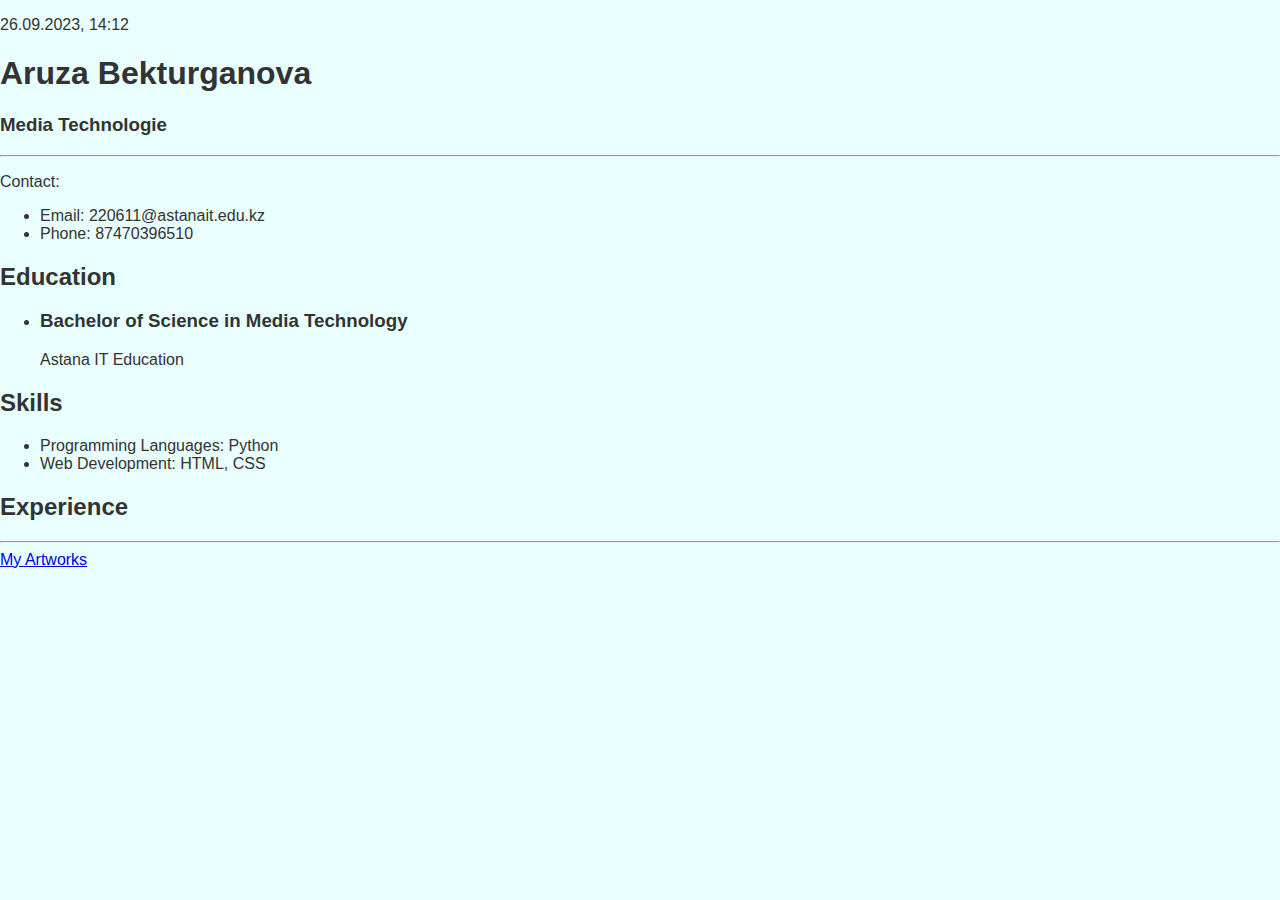
==== finale.html @ 59f4afa9 "upload" ====
<!DOCTYPE html>
<head>
    <link rel="stylesheet" href="style.css">
    <style>
        table, th, td {
          border:1px solid black;
        }
        </style>
    </head>
<body>
<p>26.09.2023, 14:12</p>
<h1>Aruza Bekturganova</h1>
<h3>Media Technologie</h3>
<hr>
<p>Contact:</p>
<ul>
    <li>Email: 220611@astanait.edu.kz</li>
    <li>Phone: 87470396510</li>
  </ul>
<h2>Education</h2>
<ul>
    <li><h3>Bachelor of Science in Media Technology</h3></li>
    <p>Astana IT Education</p>
  </ul>
<h2>Skills</h2>
<ul>
    <li>Programming Languages: Python</li>
    <li>Web Development: HTML, CSS</li>
  </ul>
<h2>Experience</h2>

<hr>
<a href="https://web.telegram.org/k/#@pinksoftbear">My Artworks</a>
</body>
---- style.css ----
body {
    background-color: #e9fffe;
    color: #333;
    font-family: Arial, sans-serif;
    margin: 0;
    padding: 0;
    }
    /* Styling for the header section */
    header {
    background-color: #4CAF50;
    color: #fff;
    padding: 20px;
    }
    header h1 {
    margin: 0;
    }
    header h3 {
    margin-top: 0;
    }
    header a {
    color: #fff;
    text-decoration: none;
    }
    /* Styling for the main content section */
    main {
    padding: 20px;
    }
    main h2 {
    margin-top: 30px;
    }
    main ul {
    margin-top: 0;
    margin-bottom: 20px;
    }
    main li {
    margin-bottom: 5px;
    }
    
    main table {
    width: 100%;
    border-collapse: collapse;
    margin-bottom: 20px;
    }
    main td {
    vertical-align: top;
    padding: 5px;
    border: 1px solid #ccc;
    }
    main td:first-child {
    width: 30%;
    }
    main td:last-child {
    width: 70%;
    }
    /* Styling for the contact form */
    form {
    margin-top: 30px;
    }
    form label {
    display: block;
    margin-bottom: 10px;
    }
    form input[type="text"],
    form input[type="email"],
    form textarea {
    width: 100%;
    padding: 5px;
    margin-bottom: 10px;
    border-radius: 3px;
    border: 1px solid #ccc;
    }
    form textarea {
    height: 100px;
    }
    form input[type="submit"] {
    background-color: #4CAF50;
    color: #fff;
    border: none;
    border-radius: 3px;
    padding: 10px 20px;
    cursor: pointer;
    }
    form input[type="submit"]:hover {
    background-color: #3e8e41;
    }
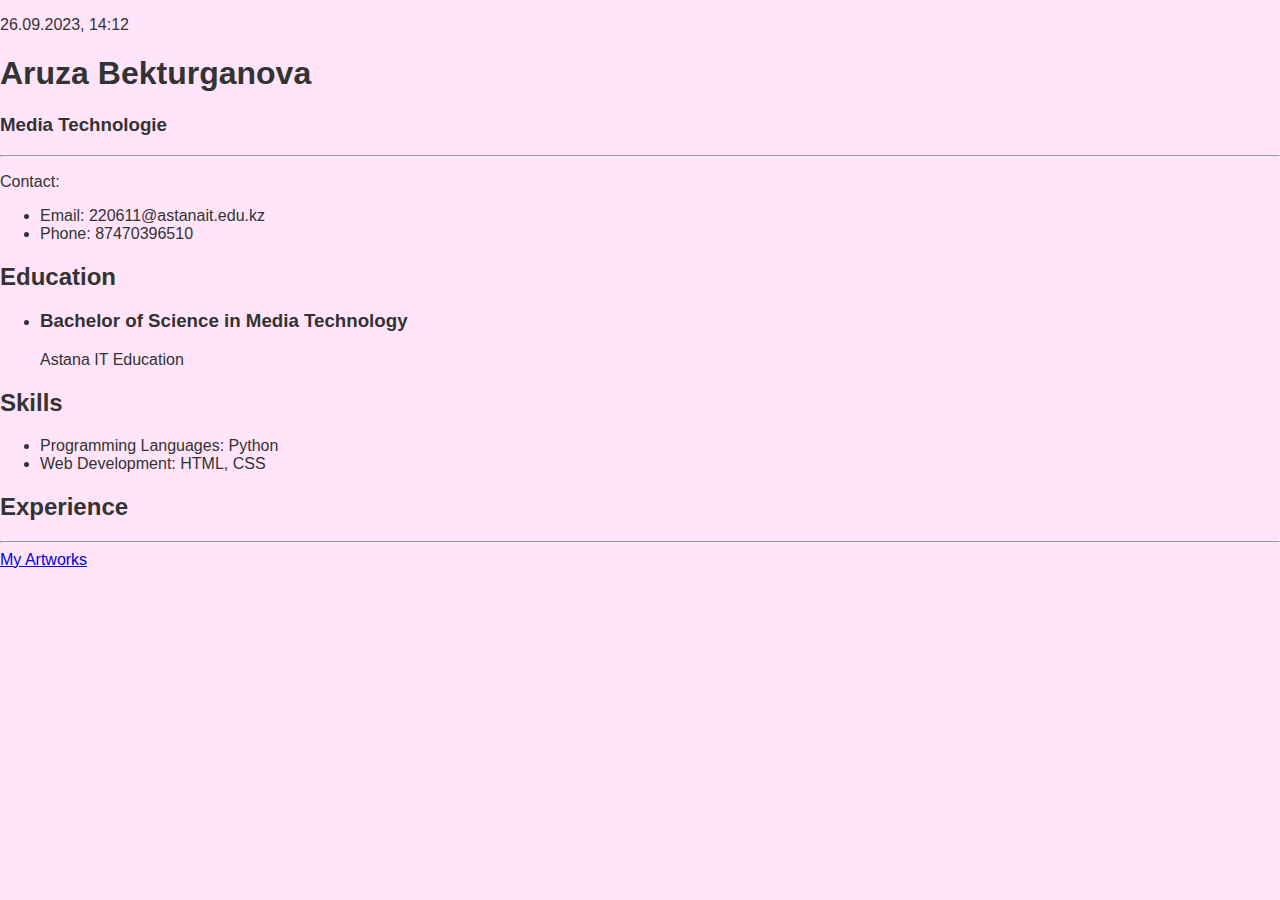
==== commit 6f87017b: "update" ====
--- a/finale.html
+++ b/finale.html
@@ -1,6 +1,6 @@
 <!DOCTYPE html>
 <head>
-    <link rel="stylesheet" href="style.css">
+    <link rel="stylesheet" href="mystyle.css">
     <style>
         table, th, td {
           border:1px solid black;
--- a/mystyle.css
+++ b/mystyle.css
@@ -0,0 +1,87 @@
+body {
+    background-color: #ffe4fa;
+    color: #333;
+    font-family: Arial, sans-serif;
+    margin: 0;
+    padding: 0;
+    }
+    /* Styling for the header section */
+    header {
+    background-color: #7a75c7;
+    color: #fff;
+    padding: 20px;
+    }
+    header h1 {
+    color: #360043;
+    margin: 0;
+    }
+    header h3 {
+        color: #360043;
+    margin-top: 0;
+    }
+    header a {
+    color: #fff;
+    text-decoration: none;
+    }
+    /* Styling for the main content section */
+    main {
+    padding: 20px;
+    }
+    main h2 {
+    margin-top: 30px;
+    }
+    main ul {
+    margin-top: 0;
+    margin-bottom: 20px;
+    }
+    main li {
+    margin-bottom: 5px;
+    }
+    
+    main table {
+    width: 100%;
+    border-collapse: collapse;
+    margin-bottom: 20px;
+    }
+    main td {
+    vertical-align: top;
+    padding: 5px;
+    border: 1px solid #ccc;
+    }
+    main td:first-child {
+    width: 30%;
+    }
+    main td:last-child {
+    width: 70%;
+    }
+    /* Styling for the contact form */
+    form {
+    margin-top: 30px;
+    }
+    form label {
+    display: block;
+    margin-bottom: 10px;
+    }
+    form input[type="text"],
+    form input[type="email"],
+    form textarea {
+    width: 100%;
+    padding: 5px;
+    margin-bottom: 10px;
+    border-radius: 3px;
+    border: 1px solid #ccc;
+    }
+    form textarea {
+    height: 100px;
+    }
+    form input[type="submit"] {
+    background-color: #4CAF50;
+    color: #fff;
+    border: none;
+    border-radius: 3px;
+    padding: 10px 20px;
+    cursor: pointer;
+    }
+    form input[type="submit"]:hover {
+    background-color: #3e8e41;
+    }